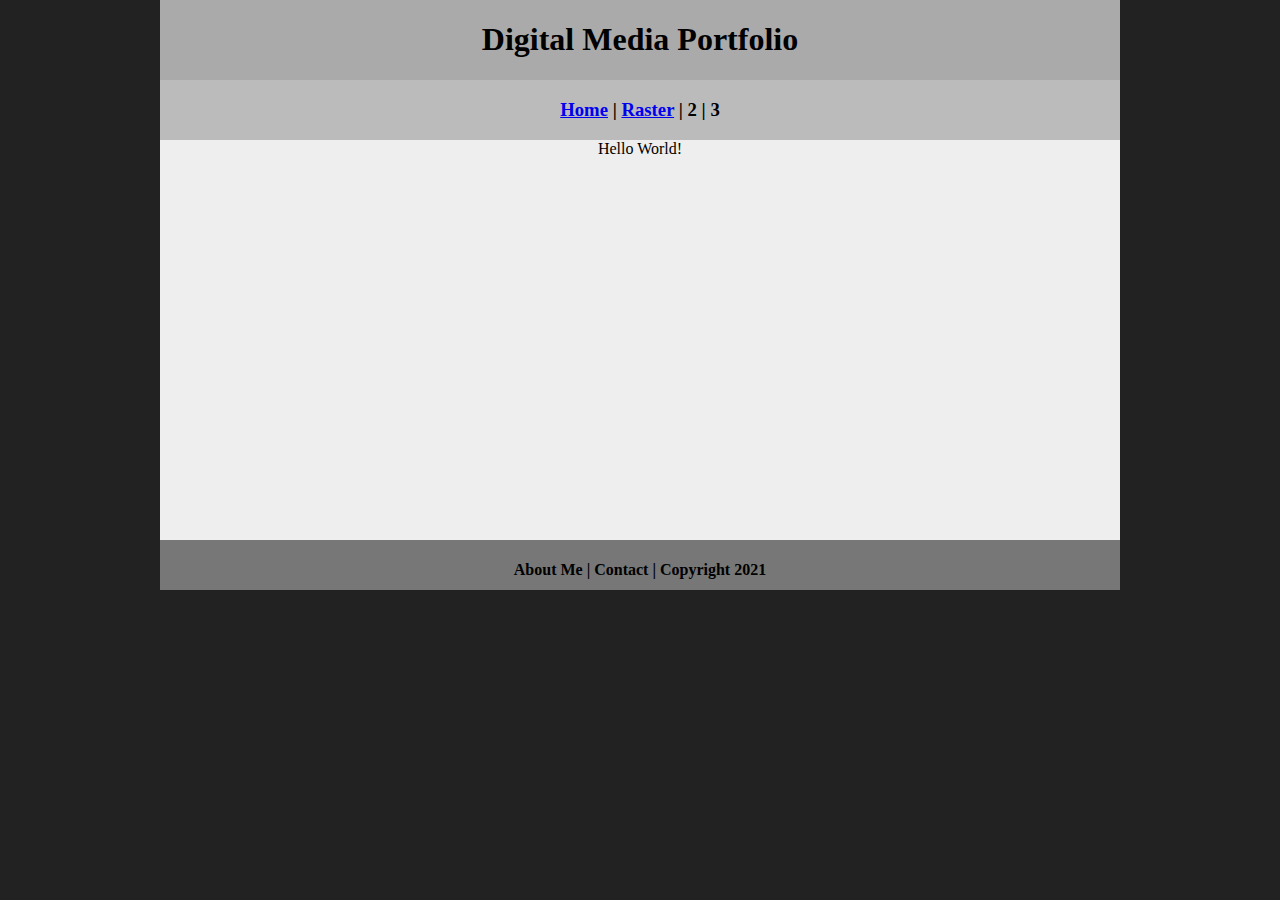
==== index.html @ 7bcef2bb "Add files via upload" ====
<!DOCTYPE html>
<html class="homePage">
<head>
	<!-- This is a comment! Text here will be ignored by the browser. -->
	<meta charset="UTF-8">
	<title>My Portfolio</title>
	<link href="myCSS.css" rel="stylesheet" type="text/css">
</head>
<body>
<div class="container">
  <div class="header">
  	<h1>Digital Media Portfolio</h1>
  </div>
  <div class="nav">
    <h3><a href="index.html">Home</a> | <a href="raster/index.html">Raster</a> | 2 | 3</h3>
  </div>
  <div class="content">Hello World!</div>
  <div class="footer">
    <h4>About Me | Contact | Copyright 2021</h4>
  </div>
</div>
</body>
</html>
---- myCSS.css ----
@charset "UTF-8";
/* This is a comment! Text here will be ignored by the browser. */
body {
	margin: 0 auto;
}
.homePage {
	background: #222222;
}
.container {
	width: 960px;
	margin: 0 auto;
}
.header {
	background: #AAAAAA;
	text-align: center;
	margin: 0px;
	padding: 5;
	float: left;
	width: 100%;
	height: 80px;
	
}
.nav {
	background: #BBBBBB;
	margin: 0px;
	padding: 5;
	float: left;
	width: 100%;
	height: 60px;
	text-align: center;
}
.content {
	background: #EEEEEE;
	margin: 0px;
	float: left;
	width: 100%;
	height: 400px;
	text-align: center;
}
.footer {
	background: #777777;
	margin: 0px;
	float: left;
	width: 100%;
	height: 50px;
	text-align: center;
}
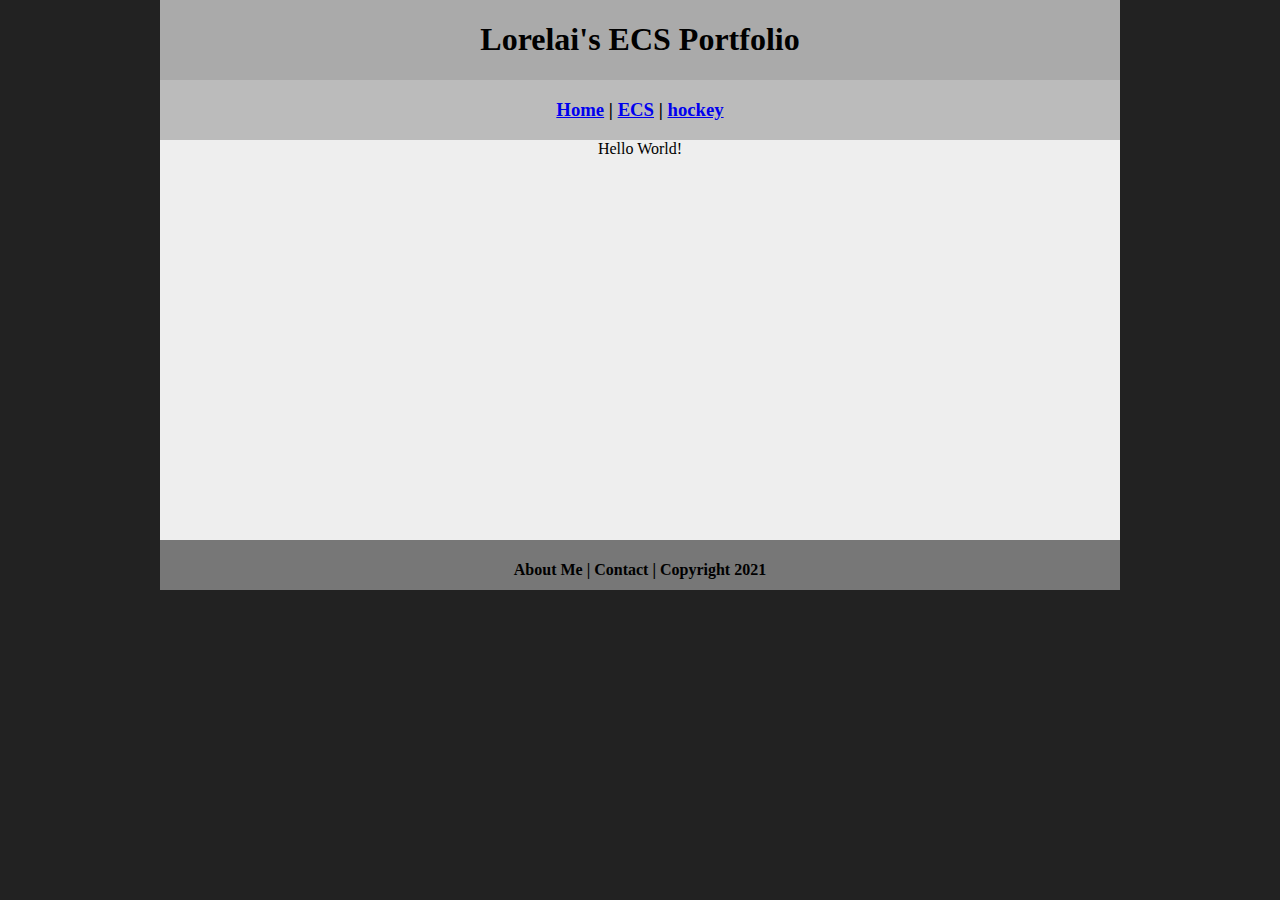
==== commit 815be3f3: "Update index.html" ====
--- a/index.html
+++ b/index.html
@@ -3,18 +3,20 @@
 <head>
 	<!-- This is a comment! Text here will be ignored by the browser. -->
 	<meta charset="UTF-8">
-	<title>My Portfolio</title>
+	<title>Lorelai's ECS Portfolio</title>
 	<link href="myCSS.css" rel="stylesheet" type="text/css">
 </head>
 <body>
 <div class="container">
   <div class="header">
-  	<h1>Digital Media Portfolio</h1>
+  	<h1>Lorelai's ECS Portfolio</h1>
   </div>
   <div class="nav">
-    <h3><a href="index.html">Home</a> | <a href="raster/index.html">Raster</a> | 2 | 3</h3>
+    <h3><a href="index.html">Home</a> | <a href="raster/index.html">ECS</a> | <a href="raster/index.html">hockey</a> </h3>
   </div>
-  <div class="content">Hello World!</div>
+  <div class="content">
+	  Hello World!
+  </div>
   <div class="footer">
     <h4>About Me | Contact | Copyright 2021</h4>
   </div>
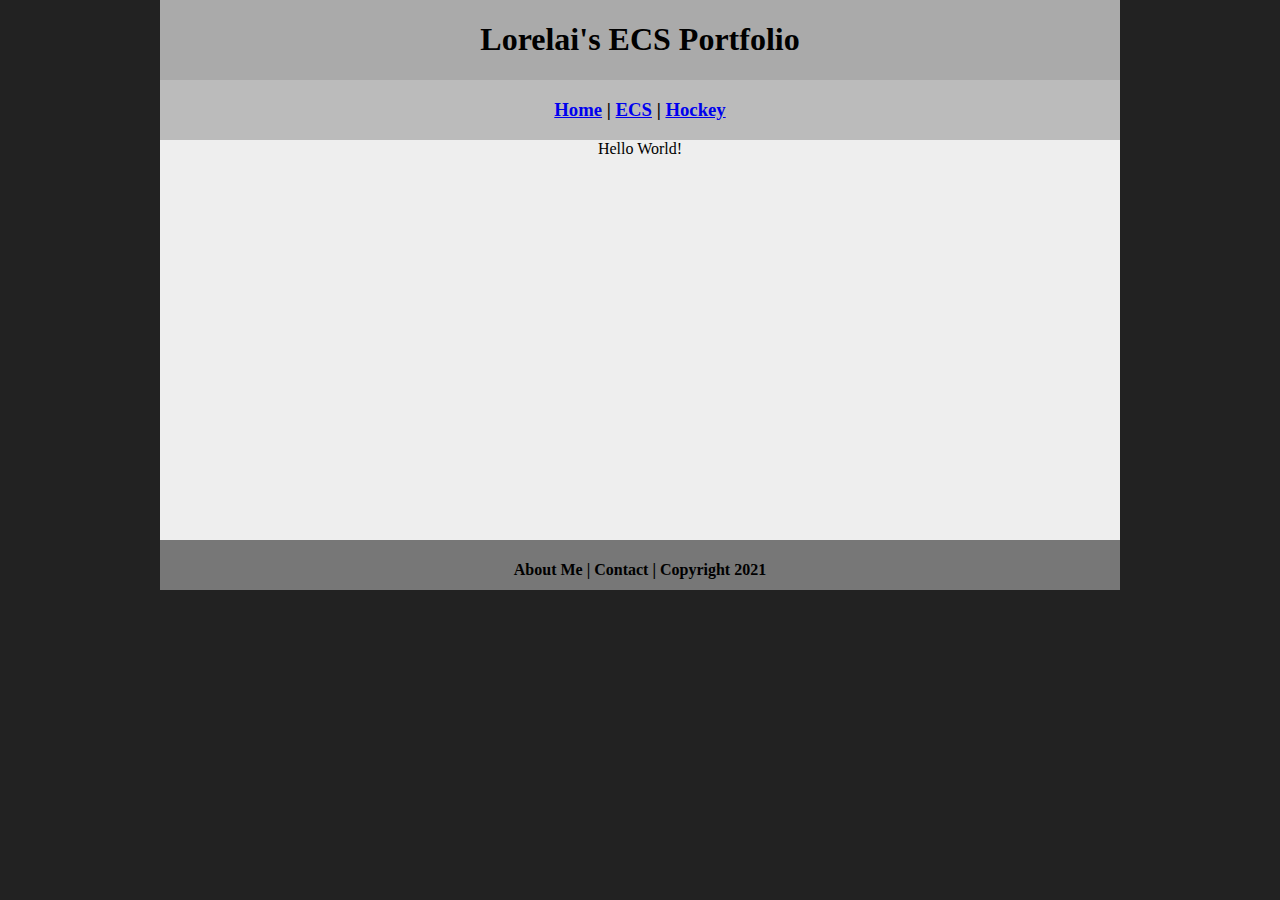
==== commit 2383722f: "Update index.html" ====
--- a/index.html
+++ b/index.html
@@ -12,7 +12,7 @@
   	<h1>Lorelai's ECS Portfolio</h1>
   </div>
   <div class="nav">
-    <h3><a href="index.html">Home</a> | <a href="raster/index.html">ECS</a> | <a href="raster/index.html">hockey</a> </h3>
+    <h3><a href="index.html">Home</a> | <a href="ecs/index.html">ECS</a> | <a href="interest/index.html">Hockey</a> </h3>
   </div>
   <div class="content">
 	  Hello World!
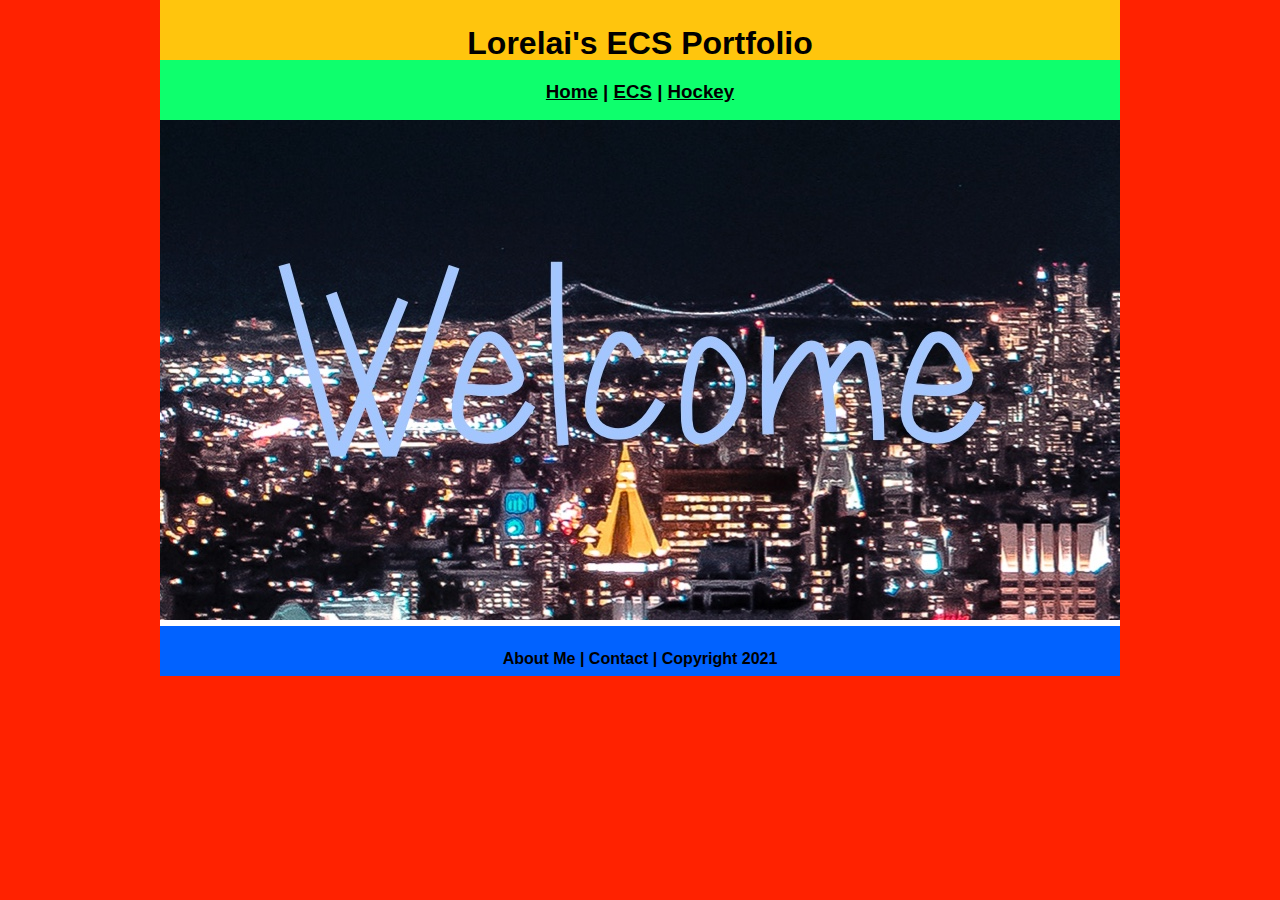
==== commit 7fbf4752: "Update index.html" ====
--- a/index.html
+++ b/index.html
@@ -15,7 +15,7 @@
     <h3><a href="index.html">Home</a> | <a href="ecs/index.html">ECS</a> | <a href="interest/index.html">Hockey</a> </h3>
   </div>
   <div class="content">
-	  Hello World!
+	  <img src="images/welcome.jpg" alt="Welcome" width="960" height="500">
   </div>
   <div class="footer">
     <h4>About Me | Contact | Copyright 2021</h4>
--- a/myCSS.css
+++ b/myCSS.css
@@ -4,24 +4,24 @@
 	margin: 0 auto;
 }
 .homePage {
-	background: #222222;
+	background: #FF2200;
 }
 .container {
 	width: 960px;
 	margin: 0 auto;
 }
 .header {
-	background: #AAAAAA;
+	background: #FFC50D;
 	text-align: center;
 	margin: 0px;
 	padding: 5;
 	float: left;
 	width: 100%;
-	height: 80px;
+	height: 60px;
 	
 }
 .nav {
-	background: #BBBBBB;
+	background: #0EFF6D;
 	margin: 0px;
 	padding: 5;
 	float: left;
@@ -30,18 +30,33 @@
 	text-align: center;
 }
 .content {
-	background: #EEEEEE;
+	background: #FFFFFF;
 	margin: 0px;
 	float: left;
 	width: 100%;
-	height: 400px;
 	text-align: center;
 }
 .footer {
-	background: #777777;
+	background: #0162FF;
 	margin: 0px;
 	float: left;
 	width: 100%;
 	height: 50px;
 	text-align: center;
-}+}
+body {
+     font: 100%/1.4 Verdana, Arial, Helvetica, sans-serif;
+     background-color: #FFFFFF;
+     margin: 0;
+     padding: 0;
+     color: #000;
+}
+a:link {
+     color: #000000;
+}
+a:visited {
+     color: #111111;
+}
+a:hover, a:active, a:focus { 
+     text-decoration: underline;
+}
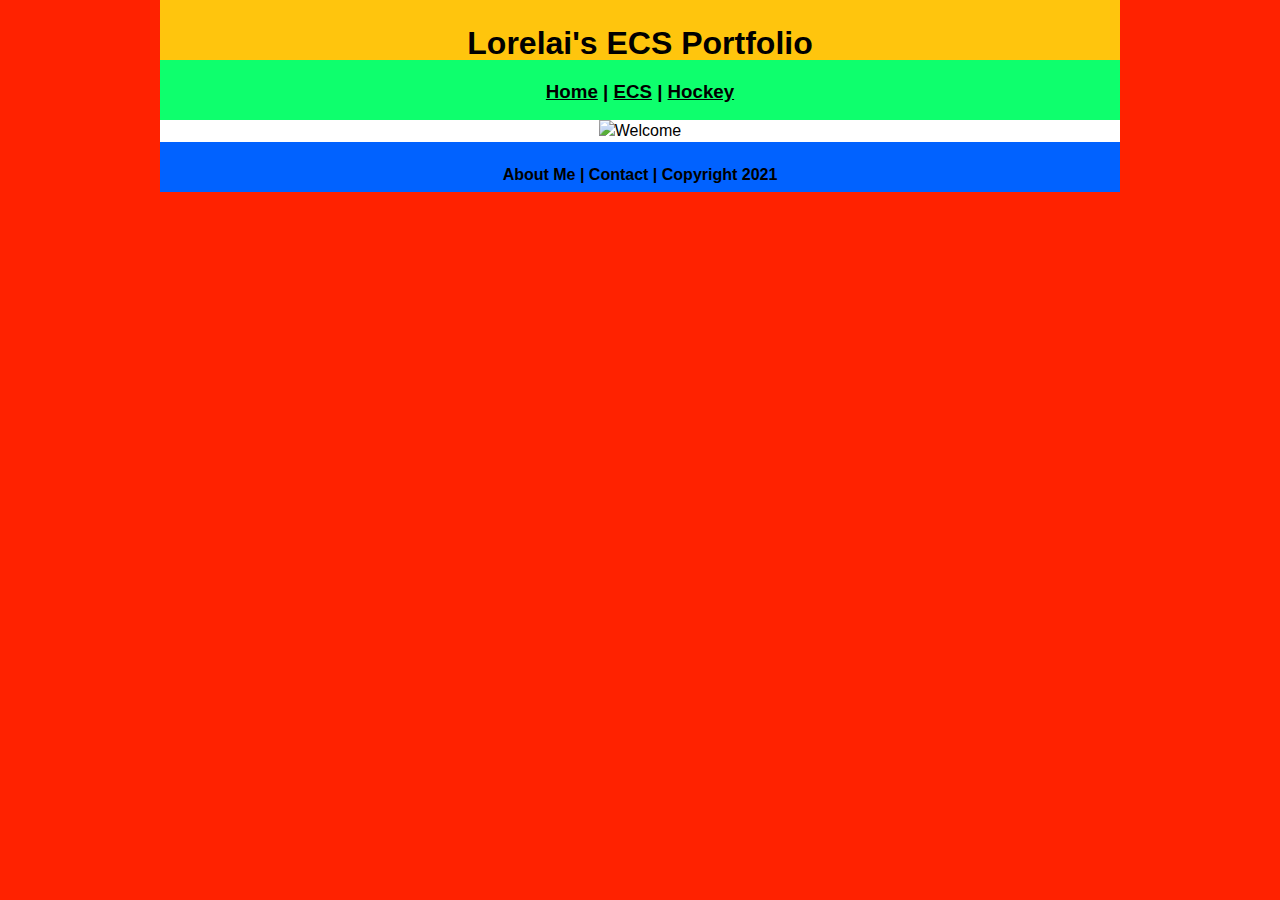
==== commit a3f5329b: "Update index.html" ====
--- a/index.html
+++ b/index.html
@@ -15,7 +15,7 @@
     <h3><a href="index.html">Home</a> | <a href="ecs/index.html">ECS</a> | <a href="interest/index.html">Hockey</a> </h3>
   </div>
   <div class="content">
-	  <img src="images/welcome.jpg" alt="Welcome" width="960" height="500">
+	  <img src="images/welcome2.jpg" alt="Welcome" width="960" height="500">
   </div>
   <div class="footer">
     <h4>About Me | Contact | Copyright 2021</h4>
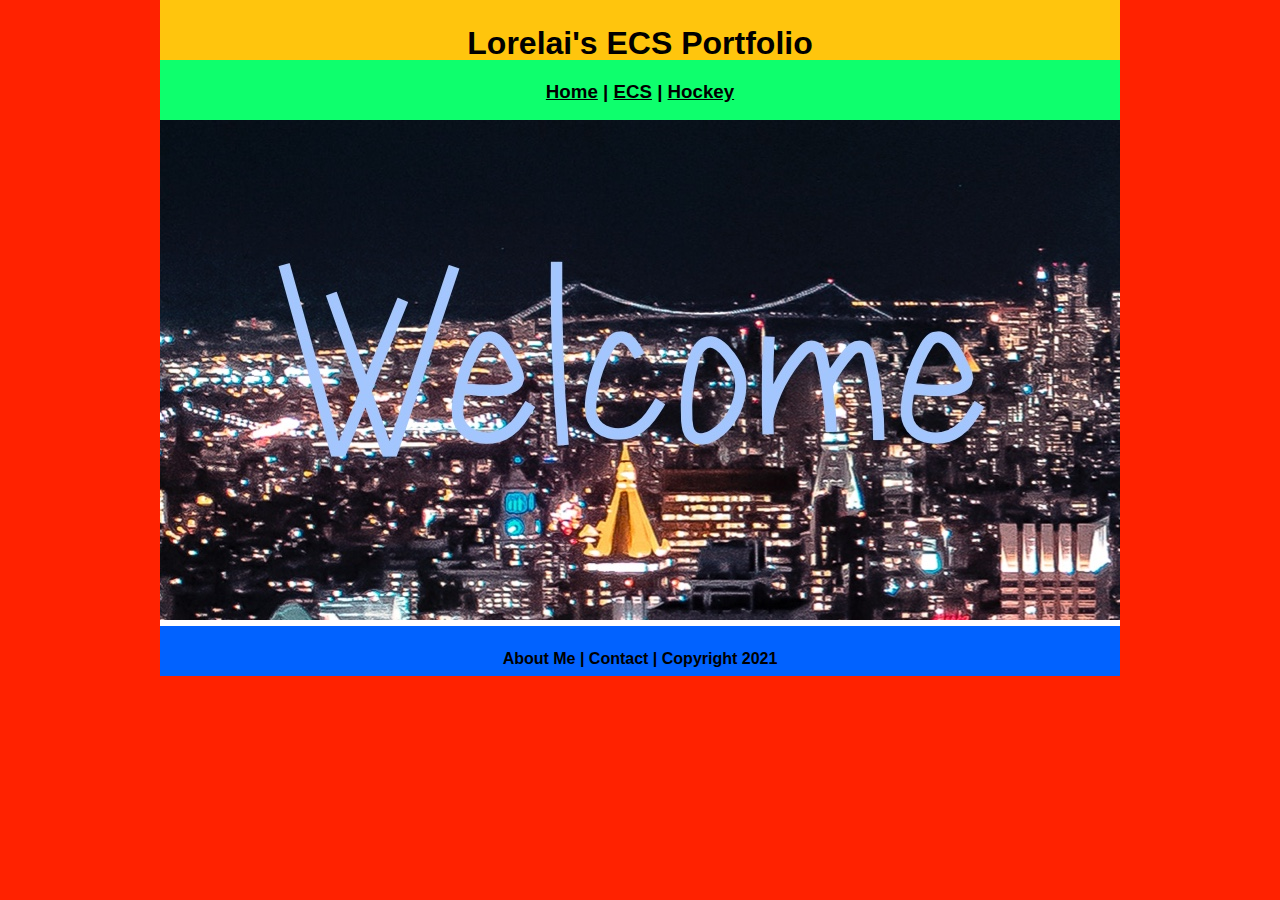
==== commit ec28e592: "Update index.html" ====
--- a/index.html
+++ b/index.html
@@ -15,7 +15,7 @@
     <h3><a href="index.html">Home</a> | <a href="ecs/index.html">ECS</a> | <a href="interest/index.html">Hockey</a> </h3>
   </div>
   <div class="content">
-	  <img src="images/welcome2.jpg" alt="Welcome" width="960" height="500">
+	  <img src="images/welcome.jpg" alt="Welcome" width="960" height="500">
   </div>
   <div class="footer">
     <h4>About Me | Contact | Copyright 2021</h4>
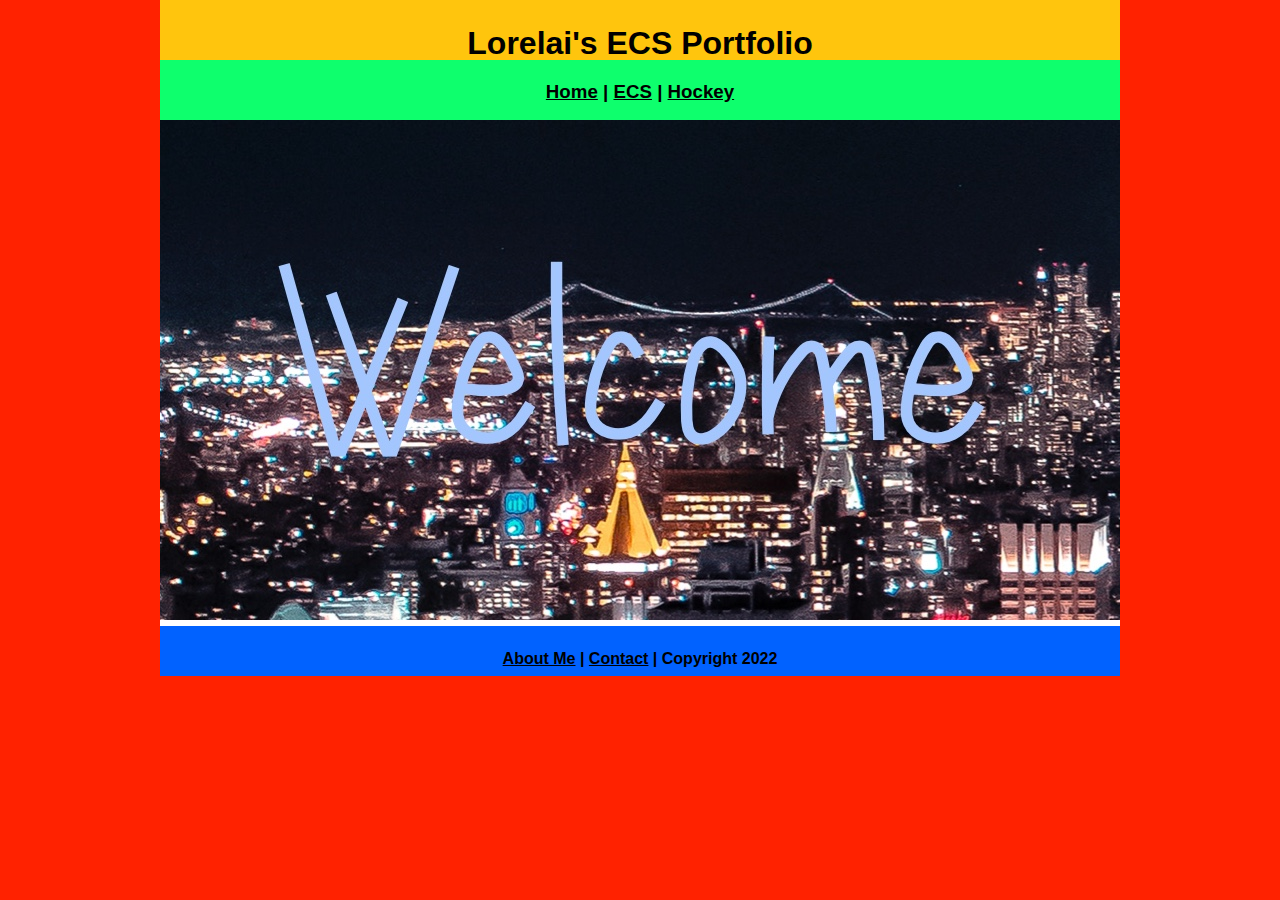
==== commit 5243548c: "Update index.html" ====
--- a/index.html
+++ b/index.html
@@ -18,7 +18,7 @@
 	  <img src="images/welcome.jpg" alt="Welcome" width="960" height="500">
   </div>
   <div class="footer">
-    <h4>About Me | Contact | Copyright 2021</h4>
+     <h4> <a href="aboutme.html">About Me</a> | <a href="mailto:lorehiml9680@granitesd.org">Contact</a> | Copyright 2022</h4>
   </div>
 </div>
 </body>
--- a/myCSS.css
+++ b/myCSS.css
@@ -34,7 +34,7 @@
 	margin: 0px;
 	float: left;
 	width: 100%;
-	text-align: center;
+	text-align: left;
 }
 .footer {
 	background: #0162FF;
